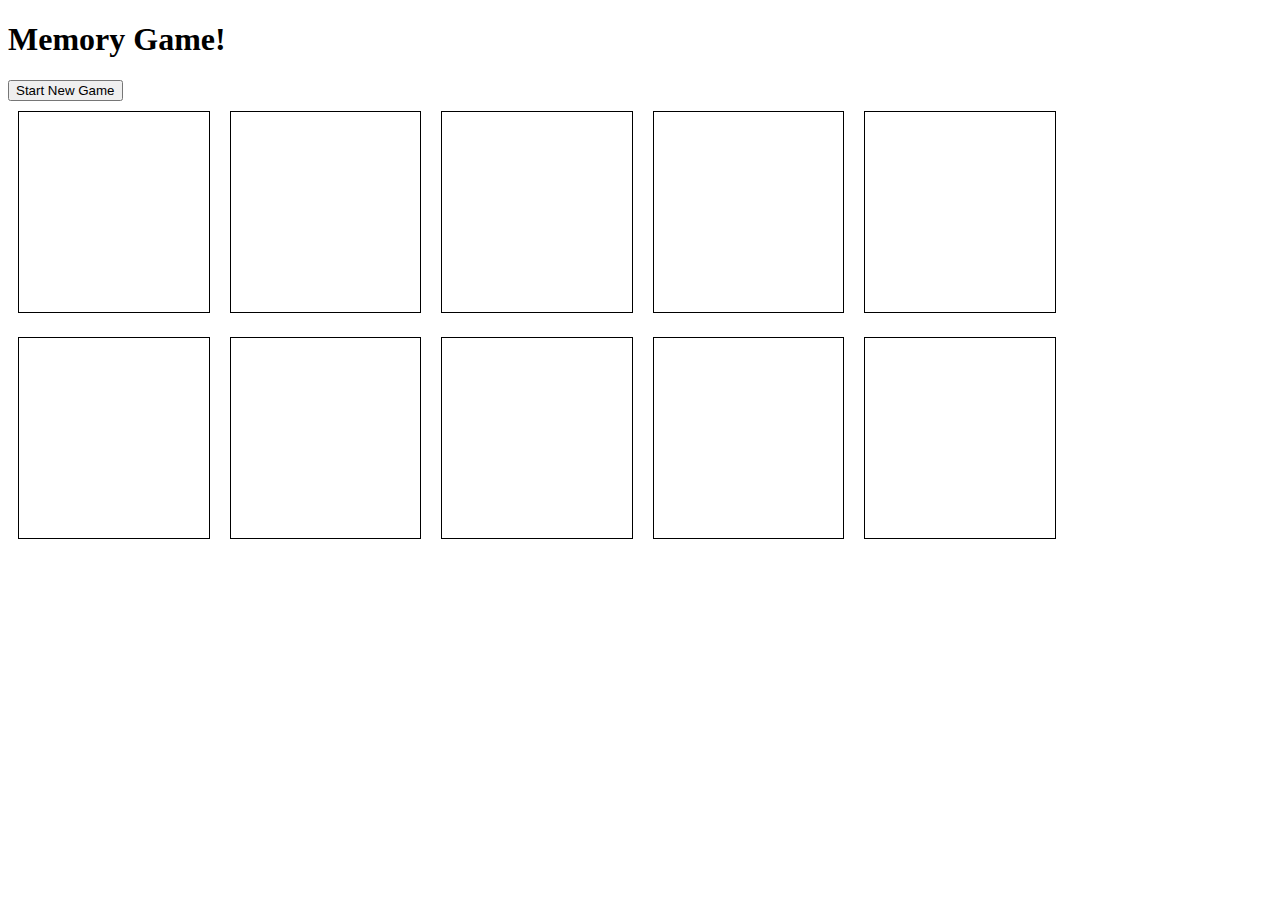
==== memory-game-codebase/index.html @ f598b1ba "commit on master" ====
<!DOCTYPE html>
<html lang="en">
  <head>
    <meta charset="UTF-8" />
    <title>Memory Game!</title>
    <link rel="stylesheet" href="style.css" />
  </head>
  <body>
    <h1>Memory Game!</h1>
    <form>
      <button>Start New Game</button>
      
    </form>
    <div id="game">
    </div>
    <script src="script.js"></script>
  </body>
</html>
---- memory-game-codebase/style.css ----
#game div {
  border: 1px solid black;
  width: 15%;
  height: 200px;
  margin: 10px;
  display: inline-block;
}
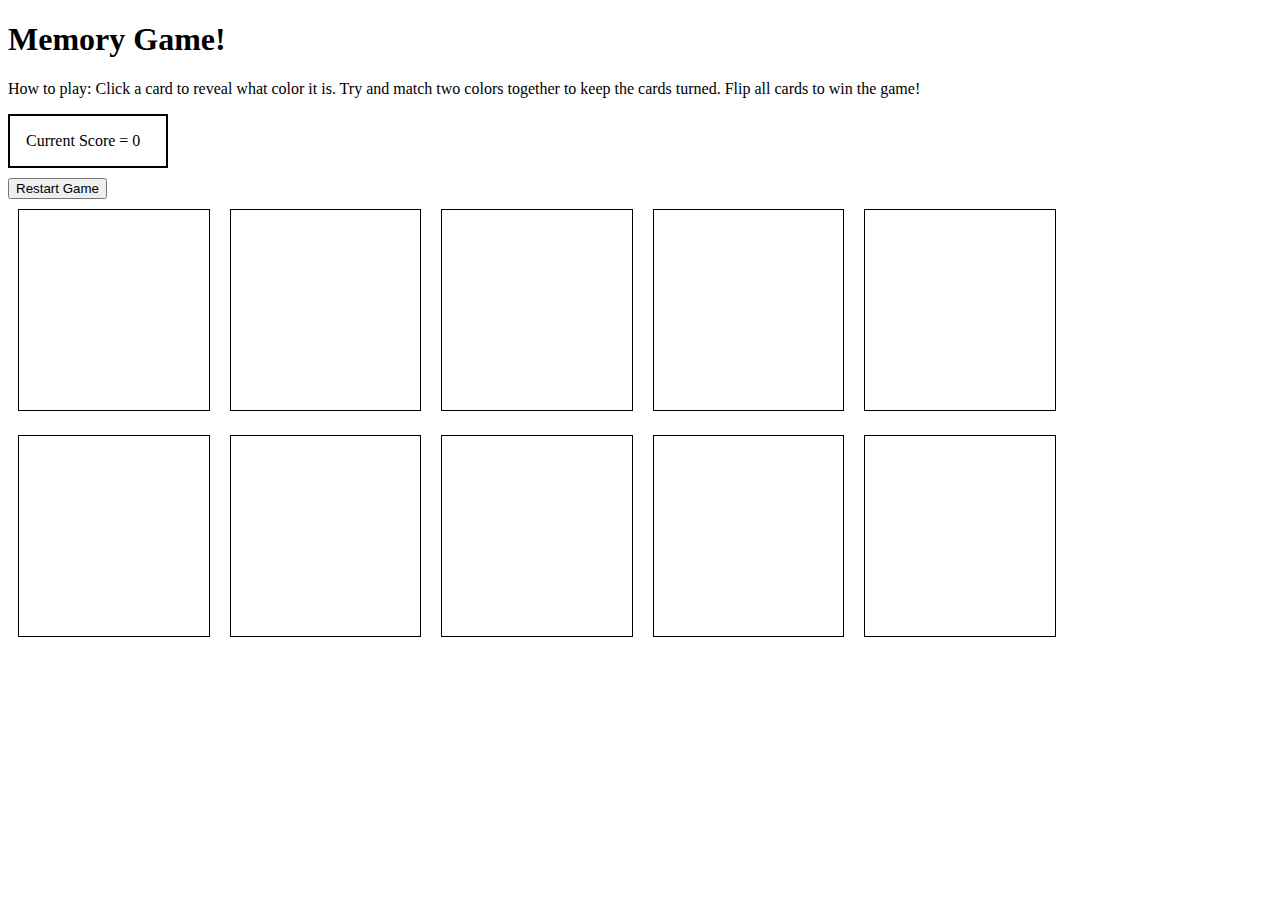
==== commit c5c85baf: "added current score functionality" ====
--- a/memory-game-codebase/index.html
+++ b/memory-game-codebase/index.html
@@ -7,13 +7,15 @@
   </head>
   <body>
     <h1>Memory Game!</h1>
-    <form>
-      <button>Start New Game</button>
-      
-    </form>
+      <p>How to play: Click a card to reveal what color it is. Try and match two colors together to keep the cards turned. Flip all cards to win the game!</p>
+      <div id='gameConsole'>    
+         <div id='scoreWrapper'>Current Score = <span id='counter'>0</span></div>
+          <form action='' id='startNewGame'>
+             <button type='submit' id='newGame'>Restart Game</button>
+          </form>
+       </div>
     <div id="game">
     </div>
     <script src="script.js"></script>
   </body>
 </html>
-
--- a/memory-game-codebase/style.css
+++ b/memory-game-codebase/style.css
@@ -4,4 +4,29 @@
   height: 200px;
   margin: 10px;
   display: inline-block;
+}
+
+
+#gameConsole {
+  width: 10rem;
+
+}
+
+
+#counter {
+  display: inline-block;
+  
+
+
+}
+
+#scoreWrapper{
+  border: 2px solid black;
+  padding: 1em 
+  
+
+}
+
+#startNewGame {
+  margin-top: 10px;
 }